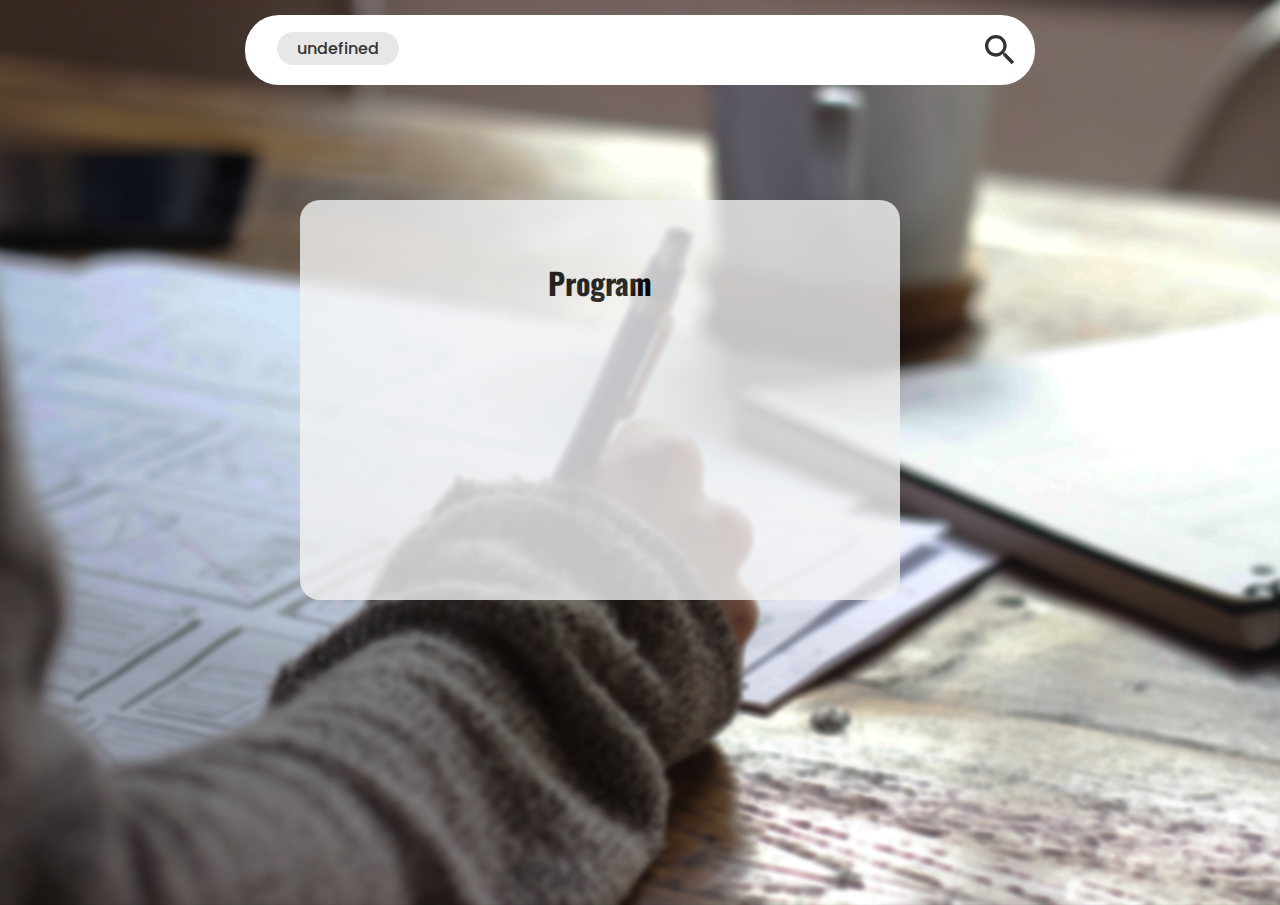
==== program.html @ e019896c "Init new website" ====
<html>
  <head>
    <meta http-equiv="Content-Type" content="text/html; charset=UTF-8" />
    <meta name="viewport" content="width=device-width, initial-scale=1" />
    <meta http-equiv="X-UA-Compatible" content="IE=edge" />
    <meta name="author" content="colorlib.com">
    <link href="https://fonts.googleapis.com/css?family=Poppins:400,800" rel="stylesheet" />
    <link rel="stylesheet" href="https://www.w3schools.com/w3css/4/w3.css">
    <link rel="stylesheet" href="https://fonts.googleapis.com/css?family=Oswald">
    <link rel="stylesheet" href="https://fonts.googleapis.com/css?family=Open Sans">
    <link rel="stylesheet" href="https://cdnjs.cloudflare.com/ajax/libs/font-awesome/4.7.0/css/font-awesome.min.css">
    <link href="css/main.css" rel="stylesheet" />
    <link href="css/program.css" rel="stylesheet" />
  </head>

  <body>
    <div class="s004">
      <form>
          <div class="inner-form">
            <div class="input-field">
              <input class="form-control" id="choices-text-preset-values" type="text"/>
              <button class="btn-search" type="button" id="search_button">
                <svg xmlns="http://www.w3.org/2000/svg" width="24" height="24" viewBox="0 0 24 24">
                  <path d="M15.5 14h-.79l-.28-.27C15.41 12.59 16 11.11 16 9.5 16 5.91 13.09 3 9.5 3S3 5.91 3 9.5 5.91 16 9.5 16c1.61 0 3.09-.59 4.23-1.57l.27.28v.79l5 4.99L20.49 19l-4.99-5zm-6 0C7.01 14 5 11.99 5 9.5S7.01 5 9.5 5 14 7.01 14 9.5 11.99 14 9.5 14z"></path>
                </svg>
              </button>
            </div>

            <div style="float:left">
              <div class="container-left special-card">
                <div class="content" style="text-align: -webkit-center;">
                    <h1>Program</h1>
                    <p class="card-text text-center" id="result"></p>
                </div>
              </div>
            </div>

          </div>
      </form>
    </div>

    <script src="https://ajax.googleapis.com/ajax/libs/jquery/3.5.1/jquery.min.js"></script>
    <script src="js/extention/choices.js"></script>
    <script src="js/program.js"></script>
    <script>
      var textPresetVal = new Choices('#choices-text-preset-values');
    </script>
  </body>
</html>
---- css/main.css ----
html {
  line-height: 1.15;
  /* 1 */
  -ms-text-size-adjust: 100%;
  /* 2 */
  -webkit-text-size-adjust: 100%;
  /* 2 */
}

/* Sections
   ========================================================================== */
/**
 * Remove the margin in all browsers (opinionated).
 */
body {
  margin: 0;
}

/**
 * Add the correct display in IE 9-.
 */
article,
aside,
footer,
header,
nav,
section {
  display: block;
}

/**
 * Correct the font size and margin on `h1` elements within `section` and
 * `article` contexts in Chrome, Firefox, and Safari.
 */
h1 {
  font-size: 2em;
  margin: 0.67em 0;
}

/* Grouping content
   ========================================================================== */
/**
 * Add the correct display in IE 9-.
 * 1. Add the correct display in IE.
 */
figcaption,
figure,
main {
  /* 1 */
  display: block;
}

/**
 * Add the correct margin in IE 8.
 */
figure {
  margin: 1em 40px;
}

/**
 * 1. Add the correct box sizing in Firefox.
 * 2. Show the overflow in Edge and IE.
 */
hr {
  box-sizing: content-box;
  /* 1 */
  height: 0;
  /* 1 */
  overflow: visible;
  /* 2 */
}

/**
 * 1. Correct the inheritance and scaling of font size in all browsers.
 * 2. Correct the odd `em` font sizing in all browsers.
 */
pre {
  font-family: monospace, monospace;
  /* 1 */
  font-size: 1em;
  /* 2 */
}

/* Text-level semantics
   ========================================================================== */
/**
 * 1. Remove the gray background on active links in IE 10.
 * 2. Remove gaps in links underline in iOS 8+ and Safari 8+.
 */
a {
  background-color: transparent;
  /* 1 */
  -webkit-text-decoration-skip: objects;
  /* 2 */
}

/**
 * 1. Remove the bottom border in Chrome 57- and Firefox 39-.
 * 2. Add the correct text decoration in Chrome, Edge, IE, Opera, and Safari.
 */
abbr[title] {
  border-bottom: none;
  /* 1 */
  text-decoration: underline;
  /* 2 */
  text-decoration: underline dotted;
  /* 2 */
}

/**
 * Prevent the duplicate application of `bolder` by the next rule in Safari 6.
 */
b,
strong {
  font-weight: inherit;
}

/**
 * Add the correct font weight in Chrome, Edge, and Safari.
 */
b,
strong {
  font-weight: bolder;
}

/**
 * 1. Correct the inheritance and scaling of font size in all browsers.
 * 2. Correct the odd `em` font sizing in all browsers.
 */
code,
kbd,
samp {
  font-family: monospace, monospace;
  /* 1 */
  font-size: 1em;
  /* 2 */
}

/**
 * Add the correct font style in Android 4.3-.
 */
dfn {
  font-style: italic;
}

/**
 * Add the correct background and color in IE 9-.
 */
mark {
  background-color: #ff0;
  color: #000;
}

/**
 * Add the correct font size in all browsers.
 */
small {
  font-size: 80%;
}

/**
 * Prevent `sub` and `sup` elements from affecting the line height in
 * all browsers.
 */
sub,
sup {
  font-size: 75%;
  line-height: 0;
  position: relative;
  vertical-align: baseline;
}

sub {
  bottom: -0.25em;
}

sup {
  top: -0.5em;
}

/* Embedded content
   ========================================================================== */
/**
 * Add the correct display in IE 9-.
 */
audio,
video {
  display: inline-block;
}

/**
 * Add the correct display in iOS 4-7.
 */
audio:not([controls]) {
  display: none;
  height: 0;
}

/**
 * Remove the border on images inside links in IE 10-.
 */
img {
  border-style: none;
}

/**
 * Hide the overflow in IE.
 */
svg:not(:root) {
  overflow: hidden;
}

/* Forms
   ========================================================================== */
/**
 * 1. Change the font styles in all browsers (opinionated).
 * 2. Remove the margin in Firefox and Safari.
 */
button,
input,
optgroup,
select,
textarea {
  font-family: sans-serif;
  /* 1 */
  font-size: 100%;
  /* 1 */
  line-height: 1.15;
  /* 1 */
  margin: 0;
  /* 2 */
}

/**
 * Show the overflow in IE.
 * 1. Show the overflow in Edge.
 */
button,
input {
  /* 1 */
  overflow: visible;
}

/**
 * Remove the inheritance of text transform in Edge, Firefox, and IE.
 * 1. Remove the inheritance of text transform in Firefox.
 */
button,
select {
  /* 1 */
  text-transform: none;
}

/**
 * 1. Prevent a WebKit bug where (2) destroys native `audio` and `video`
 *    controls in Android 4.
 * 2. Correct the inability to style clickable types in iOS and Safari.
 */
button,
html [type="button"],
[type="reset"],
[type="submit"] {
  -webkit-appearance: button;
  /* 2 */
}

/**
 * Remove the inner border and padding in Firefox.
 */
button::-moz-focus-inner,
[type="button"]::-moz-focus-inner,
[type="reset"]::-moz-focus-inner,
[type="submit"]::-moz-focus-inner {
  border-style: none;
  padding: 0;
}

/**
 * Restore the focus styles unset by the previous rule.
 */
button:-moz-focusring,
[type="button"]:-moz-focusring,
[type="reset"]:-moz-focusring,
[type="submit"]:-moz-focusring {
  outline: 1px dotted ButtonText;
}

/**
 * Correct the padding in Firefox.
 */
fieldset {
  padding: 0.35em 0.75em 0.625em;
}

/**
 * 1. Correct the text wrapping in Edge and IE.
 * 2. Correct the color inheritance from `fieldset` elements in IE.
 * 3. Remove the padding so developers are not caught out when they zero out
 *    `fieldset` elements in all browsers.
 */
legend {
  box-sizing: border-box;
  /* 1 */
  color: inherit;
  /* 2 */
  display: table;
  /* 1 */
  max-width: 100%;
  /* 1 */
  padding: 0;
  /* 3 */
  white-space: normal;
  /* 1 */
}

/**
 * 1. Add the correct display in IE 9-.
 * 2. Add the correct vertical alignment in Chrome, Firefox, and Opera.
 */
progress {
  display: inline-block;
  /* 1 */
  vertical-align: baseline;
  /* 2 */
}

/**
 * Remove the default vertical scrollbar in IE.
 */
textarea {
  overflow: auto;
}

/**
 * 1. Add the correct box sizing in IE 10-.
 * 2. Remove the padding in IE 10-.
 */
[type="checkbox"],
[type="radio"] {
  box-sizing: border-box;
  /* 1 */
  padding: 0;
  /* 2 */
}

/**
 * Correct the cursor style of increment and decrement buttons in Chrome.
 */
[type="number"]::-webkit-inner-spin-button,
[type="number"]::-webkit-outer-spin-button {
  height: auto;
}

/**
 * 1. Correct the odd appearance in Chrome and Safari.
 * 2. Correct the outline style in Safari.
 */
[type="search"] {
  -webkit-appearance: textfield;
  /* 1 */
  outline-offset: -2px;
  /* 2 */
}

/**
 * Remove the inner padding and cancel buttons in Chrome and Safari on macOS.
 */
[type="search"]::-webkit-search-cancel-button,
[type="search"]::-webkit-search-decoration {
  -webkit-appearance: none;
}

/**
 * 1. Correct the inability to style clickable types in iOS and Safari.
 * 2. Change font properties to `inherit` in Safari.
 */
::-webkit-file-upload-button {
  -webkit-appearance: button;
  /* 1 */
  font: inherit;
  /* 2 */
}

/* Interactive
   ========================================================================== */
/*
 * Add the correct display in IE 9-.
 * 1. Add the correct display in Edge, IE, and Firefox.
 */
details,
menu {
  display: block;
}

/*
 * Add the correct display in all browsers.
 */
summary {
  display: list-item;
}

/* Scripting
   ========================================================================== */
/**
 * Add the correct display in IE 9-.
 */
canvas {
  display: inline-block;
}

/**
 * Add the correct display in IE.
 */
template {
  display: none;
}

/* Hidden
   ========================================================================== */
/**
 * Add the correct display in IE 10-.
 */
[hidden] {
  display: none;
}

html {
  height: 100%;
}

fieldset {
  margin: 0;
  padding: 0;
  -webkit-margin-start: 0;
  -webkit-margin-end: 0;
  -webkit-padding-before: 0;
  -webkit-padding-start: 0;
  -webkit-padding-end: 0;
  -webkit-padding-after: 0;
  border: 0;
}

legend {
  margin: 0;
  padding: 0;
  display: block;
  -webkit-padding-start: 0;
  -webkit-padding-end: 0;
}

/*===============================
=            Choices            =
===============================*/
.choices {
  position: relative;
  margin-bottom: 24px;
  font-size: 16px;
}

.choices:focus {
  outline: none;
}

.choices:last-child {
  margin-bottom: 0;
}

.choices.is-disabled .choices__inner, .choices.is-disabled .choices__input {
  background-color: #EAEAEA;
  cursor: not-allowed;
  -webkit-user-select: none;
     -moz-user-select: none;
      -ms-user-select: none;
          user-select: none;
}

.choices.is-disabled .choices__item {
  cursor: not-allowed;
}

.choices[data-type*="select-one"] {
  cursor: pointer;
}

.choices[data-type*="select-one"] .choices__inner {
  padding-bottom: 7.5px;
}

.choices[data-type*="select-one"] .choices__input {
  display: block;
  width: 100%;
  padding: 10px;
  border-bottom: 1px solid #DDDDDD;
  background-color: #FFFFFF;
  margin: 0;
}

.choices[data-type*="select-one"] .choices__button {
  background-image: url("../../icons/cross-inverse.svg");
  padding: 0;
  background-size: 8px;
  height: 100%;
  position: absolute;
  top: 50%;
  right: 0;
  margin-top: -10px;
  margin-right: 25px;
  height: 20px;
  width: 20px;
  border-radius: 10em;
  opacity: .5;
}

.choices[data-type*="select-one"] .choices__button:hover, .choices[data-type*="select-one"] .choices__button:focus {
  opacity: 1;
}

.choices[data-type*="select-one"] .choices__button:focus {
  box-shadow: 0px 0px 0px 2px #00BCD4;
}

.choices[data-type*="select-one"]:after {
  content: "";
  height: 0;
  width: 0;
  border-style: solid;
  border-color: #333333 transparent transparent transparent;
  border-width: 5px;
  position: absolute;
  right: 11.5px;
  top: 50%;
  margin-top: -2.5px;
  pointer-events: none;
}

.choices[data-type*="select-one"].is-open:after {
  border-color: transparent transparent #333333 transparent;
  margin-top: -7.5px;
}

.choices[data-type*="select-one"][dir="rtl"]:after {
  left: 11.5px;
  right: auto;
}

.choices[data-type*="select-one"][dir="rtl"] .choices__button {
  right: auto;
  left: 0;
  margin-left: 25px;
  margin-right: 0;
}

.choices[data-type*="select-multiple"] .choices__inner, .choices[data-type*="text"] .choices__inner {
  cursor: text;
}

.choices[data-type*="select-multiple"] .choices__button, .choices[data-type*="text"] .choices__button {
  position: relative;
  display: inline-block;
  margin-top: 0;
  margin-right: -4px;
  margin-bottom: 0;
  margin-left: 8px;
  padding-left: 16px;
  border-left: 1px solid #008fa1;
  background-size: 8px;
  width: 8px;
  line-height: 1;
  opacity: .75;
}

.choices[data-type*="select-multiple"] .choices__button:hover, .choices[data-type*="select-multiple"] .choices__button:focus, .choices[data-type*="text"] .choices__button:hover, .choices[data-type*="text"] .choices__button:focus {
  opacity: 1;
}

.choices__inner {
  display: inline-block;
  vertical-align: top;
  width: 100%;
  background-color: #f9f9f9;
  padding: 7.5px 7.5px 3.75px;
  border: 1px solid #DDDDDD;
  border-radius: 2.5px;
  font-size: 14px;
  min-height: 44px;
  overflow: hidden;
}

.is-focused .choices__inner, .is-open .choices__inner {
  border-color: #b7b7b7;
}

.is-open .choices__inner {
  border-radius: 2.5px 2.5px 0 0;
}

.is-flipped.is-open .choices__inner {
  border-radius: 0 0 2.5px 2.5px;
}

.choices__list {
  margin: 0;
  padding-left: 0;
  list-style: none;
}

.choices__list--single {
  display: inline-block;
  padding: 4px 16px 4px 4px;
  width: 100%;
}

[dir="rtl"] .choices__list--single {
  padding-right: 4px;
  padding-left: 16px;
}

.choices__list--single .choices__item {
  width: 100%;
}

.choices__list--multiple {
  display: inline;
}

.choices__list--multiple .choices__item {
  display: inline-block;
  vertical-align: middle;
  border-radius: 20px;
  padding: 4px 10px;
  font-size: 12px;
  font-weight: 500;
  margin-right: 3.75px;
  margin-bottom: 3.75px;
  background-color: #00BCD4;
  border: 1px solid #00a5bb;
  color: #FFFFFF;
  word-break: break-all;
}

.choices__list--multiple .choices__item[data-deletable] {
  padding-right: 5px;
}

[dir="rtl"] .choices__list--multiple .choices__item {
  margin-right: 0;
  margin-left: 3.75px;
}

.choices__list--multiple .choices__item.is-highlighted {
  background-color: #00a5bb;
  border: 1px solid #008fa1;
}

.is-disabled .choices__list--multiple .choices__item {
  background-color: #aaaaaa;
  border: 1px solid #919191;
}

.choices__list--dropdown {
  display: none;
  z-index: 1;
  position: absolute;
  width: 100%;
  background-color: #FFFFFF;
  border: 1px solid #DDDDDD;
  top: 100%;
  margin-top: -1px;
  border-bottom-left-radius: 2.5px;
  border-bottom-right-radius: 2.5px;
  overflow: hidden;
  word-break: break-all;
}

.choices__list--dropdown.is-active {
  display: block;
}

.is-open .choices__list--dropdown {
  border-color: #b7b7b7;
}

.is-flipped .choices__list--dropdown {
  top: auto;
  bottom: 100%;
  margin-top: 0;
  margin-bottom: -1px;
  border-radius: .25rem .25rem 0 0;
}

.choices__list--dropdown .choices__list {
  position: relative;
  max-height: 300px;
  overflow: auto;
  -webkit-overflow-scrolling: touch;
  will-change: scroll-position;
}

.choices__list--dropdown .choices__item {
  position: relative;
  padding: 10px;
  font-size: 14px;
}

[dir="rtl"] .choices__list--dropdown .choices__item {
  text-align: right;
}

@media (min-width: 640px) {
  .choices__list--dropdown .choices__item--selectable {
    padding-right: 100px;
  }
  .choices__list--dropdown .choices__item--selectable:after {
    content: attr(data-select-text);
    font-size: 12px;
    opacity: 0;
    position: absolute;
    right: 10px;
    top: 50%;
    transform: translateY(-50%);
  }
  [dir="rtl"] .choices__list--dropdown .choices__item--selectable {
    text-align: right;
    padding-left: 100px;
    padding-right: 10px;
  }
  [dir="rtl"] .choices__list--dropdown .choices__item--selectable:after {
    right: auto;
    left: 10px;
  }
}

.choices__list--dropdown .choices__item--selectable.is-highlighted {
  background-color: #f2f2f2;
}

.choices__list--dropdown .choices__item--selectable.is-highlighted:after {
  opacity: .5;
}

.choices__item {
  cursor: default;
}

.choices__item--selectable {
  cursor: pointer;
}

.choices__item--disabled {
  cursor: not-allowed;
  -webkit-user-select: none;
     -moz-user-select: none;
      -ms-user-select: none;
          user-select: none;
  opacity: .5;
}

.choices__heading {
  font-weight: 600;
  font-size: 12px;
  padding: 10px;
  border-bottom: 1px solid #f7f7f7;
  color: gray;
}

.choices__button {
  text-indent: -9999px;
  -webkit-appearance: none;
  -moz-appearance: none;
       appearance: none;
  border: 0;
  background-color: transparent;
  background-repeat: no-repeat;
  background-position: center;
  cursor: pointer;
}

.choices__button:focus {
  outline: none;
}

.choices__input {
  display: inline-block;
  vertical-align: baseline;
  background-color: #f9f9f9;
  font-size: 14px;
  margin-bottom: 5px;
  border: 0;
  border-radius: 0;
  max-width: 100%;
  padding: 4px 0 4px 2px;
}

.choices__input:focus {
  outline: 0;
}

[dir="rtl"] .choices__input {
  padding-right: 2px;
  padding-left: 0;
}

.choices__placeholder {
  opacity: .5;
}

/*=====  End of Choices  ======*/
* {
  box-sizing: border-box;
}

.s004 {
  min-height: 100vh;
  display: -ms-flexbox;
  display: flex;
  -ms-flex-pack: center;
      justify-content: center;
  -ms-flex-align: center;
      align-items: center;
  font-family: 'Poppins', sans-serif;
  background: url("../images/background.jpg");
  background-size: cover;
  background-position: center center;
  padding: 15px;
}

.s004 form {
  width: 100%;
  max-width: 790px;
}

.s004 form legend {
  font-size: 36px;
  color: #fff;
  font-weight: 800;
  text-align: center;
  margin-bottom: 50px;
}

.s004 form .inner-form {
  width: 100%;
  margin-bottom: 17px;
}

.s004 form .inner-form .input-field {
  width: 100%;
  position: relative;
}

.s004 form .inner-form .input-field .choices {
  margin-bottom: 0;
}

.s004 form .inner-form .input-field .choices .choices__inner {
  min-height: 70px;
  width: 100%;
  background: transparent;
  border: 0;
  background: #fff;
  display: block;
  width: 100%;
  padding: 10px 70px 10px 32px;
  font-size: 18px;
  color: #666;
  border-radius: 34px;
  display: -ms-flexbox;
  display: flex;
  -ms-flex-wrap: wrap;
      flex-wrap: wrap;
  -ms-flex-align: center;
      align-items: center;
}

.s004 form .inner-form .input-field .choices .choices__inner .choices__list .choices__item {
  background: #e7e7e7;
  color: #333;
  line-height: 33px;
  border: 0;
  padding: 0 20px;
  font-size: 16px;
}

.s004 form .inner-form .input-field .choices .choices__inner .choices__list .choices__item .choices__button {
  border-left: 0;
  color: #b2b2b2;
  background-size: 14px auto;
  padding-left: 0;
  opacity: .3;
  transition: all .2s ease-out, color .2s ease-out;
}

.s004 form .inner-form .input-field .choices .choices__inner .choices__list .choices__item .choices__button:hover {
  opacity: 1;
}

.s004 form .inner-form .input-field .choices .choices__inner .choices__input {
  font-size: 16px;
  color: #333;
  background-color: transparent;
  margin-bottom: 0;
}

.s004 form .inner-form .input-field .choices .choices__list--dropdown {
  background: transparent;
  font-size: 16px;
  color: #fff;
  border: 0;
  padding: 0 32px;
}

.s004 form .inner-form .input-field .choices .choices__list--dropdown .choices__item {
  font-size: 13px;
  height: 25px;
  line-height: 1.3;
  padding: 0;
  padding-top: 5px;
  opacity: .7;
}

.s004 form .inner-form .input-field .btn-search {
  width: 70px;
  display: -ms-flexbox;
  display: flex;
  -ms-flex-align: center;
      align-items: center;
  position: absolute;
  right: 0;
  top: 0;
  height: 100%;
  background: transparent;
  border: 0;
  padding: 0;
  cursor: pointer;
  display: flex;
  -ms-flex-pack: center;
      justify-content: center;
  align-items: center;
}

.s004 form .inner-form .input-field .btn-search svg {
  fill: #333;
  width: 40px;
  height: 40px;
  transition: all .2s ease-out, color .2s ease-out;
}

.s004 form .inner-form .input-field .btn-search:hover, .s004 form .inner-form .input-field .btn-search:focus {
  outline: 0;
  box-shadow: none;
}

.s004 form .inner-form .input-field .btn-search:hover svg, .s004 form .inner-form .input-field .btn-search:focus svg {
  fill: #000;
}

.s004 form .suggestion-wrap {
  padding: 0 15px;
}

.s004 form .suggestion-wrap span {
  font-size: 14px;
  font-family: 'Helvetica', sans-serif;
  display: inline-block;
  padding: 0 15px;
  line-height: 32px;
  color: #fff;
  border-radius: 16px;
  margin-right: 10px;
  margin-bottom: 10px;
}
---- css/program.css ----
.s004 form .inner-form .input-field .choices {
    margin-bottom: 100%;
}

.special-card {
    background-color: rgba(245, 245, 245, 1);
    opacity: .8;
}


h1,h2,h3,h4,h5,h6 {font-family: "Oswald"}
body {font-family: "Open Sans"}

@import url('https://fonts.googleapis.com/css2?family=Merriweather:wght@300;900&display=swap');

body {
    background: #f2f2f2;
}

.container-left  {
    position: absolute;
    left: 0;
    top: 400;
    transform: translate(50%,-50%);
    z-index: 100;

    height: 400px;
    width: 600px;
    background: #f2f2f2;
    overflow:auto;
    border-radius: 20px;
    cursor: pointer;
    box-shadow: 0 0 0px 0px #d0d0d0;
}

.content {
    position: relative;
    text-align: center;
    color: black;
    padding: 40px;
    font-family: 'Merriweather', serif;
}

h1 {
    font-weight: 900;
}

h3 {
    font-weight: 300;
}
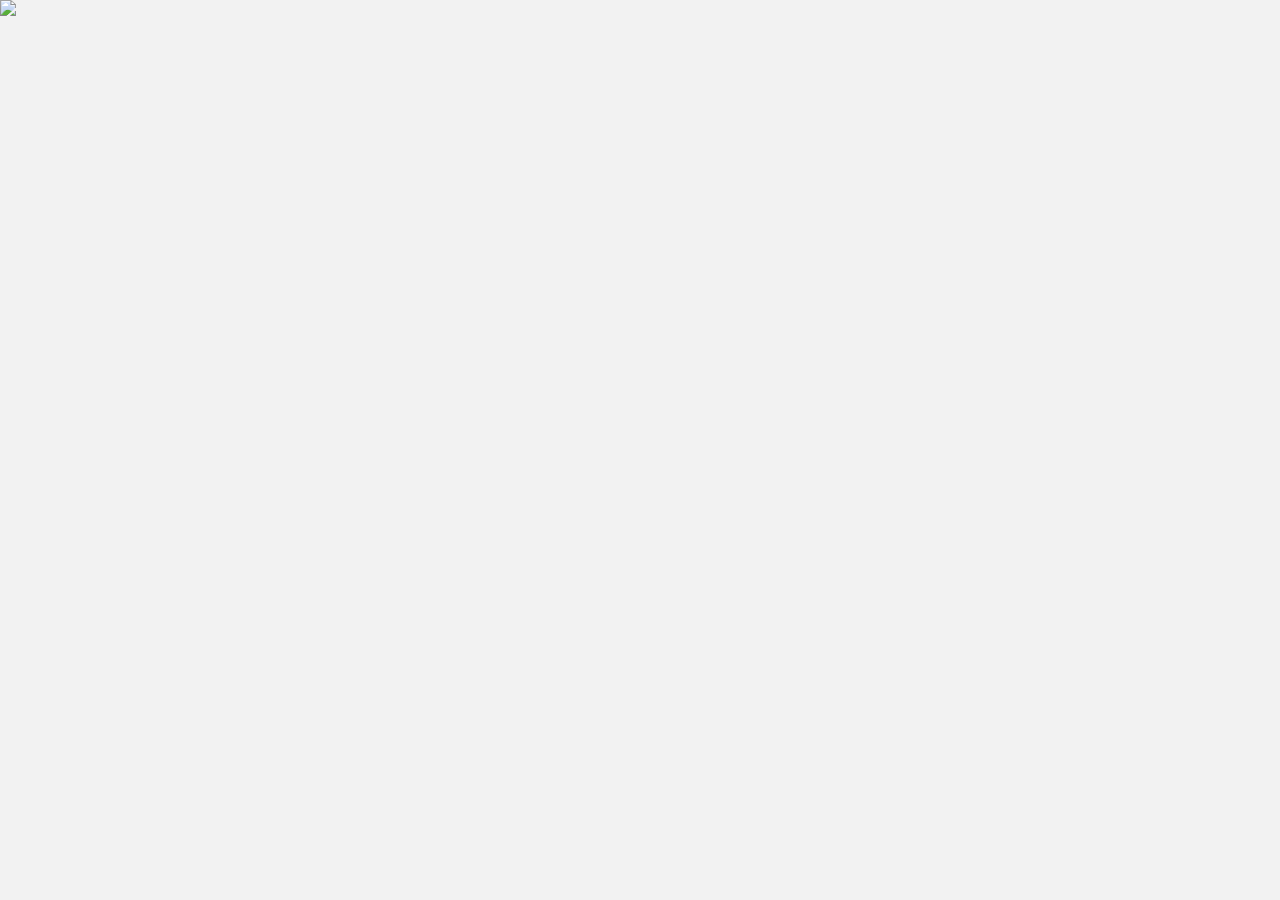
==== commit dff93781: "Change program page" ====
--- a/program.html
+++ b/program.html
@@ -14,36 +14,10 @@
   </head>
 
   <body>
-    <div class="s004">
-      <form>
-          <div class="inner-form">
-            <div class="input-field">
-              <input class="form-control" id="choices-text-preset-values" type="text"/>
-              <button class="btn-search" type="button" id="search_button">
-                <svg xmlns="http://www.w3.org/2000/svg" width="24" height="24" viewBox="0 0 24 24">
-                  <path d="M15.5 14h-.79l-.28-.27C15.41 12.59 16 11.11 16 9.5 16 5.91 13.09 3 9.5 3S3 5.91 3 9.5 5.91 16 9.5 16c1.61 0 3.09-.59 4.23-1.57l.27.28v.79l5 4.99L20.49 19l-4.99-5zm-6 0C7.01 14 5 11.99 5 9.5S7.01 5 9.5 5 14 7.01 14 9.5 11.99 14 9.5 14z"></path>
-                </svg>
-              </button>
-            </div>
-
-            <div style="float:left">
-              <div class="container-left special-card">
-                <div class="content" style="text-align: -webkit-center;">
-                    <h1>Program</h1>
-                    <p class="card-text text-center" id="result"></p>
-                </div>
-              </div>
-            </div>
-
-          </div>
-      </form>
+    <div>
+      <div id="program"></div>
     </div>
-
     <script src="https://ajax.googleapis.com/ajax/libs/jquery/3.5.1/jquery.min.js"></script>
-    <script src="js/extention/choices.js"></script>
     <script src="js/program.js"></script>
-    <script>
-      var textPresetVal = new Choices('#choices-text-preset-values');
-    </script>
   </body>
 </html>
--- a/css/program.css
+++ b/css/program.css
@@ -18,14 +18,13 @@
 }
 
 .container-left  {
-    position: absolute;
-    left: 0;
-    top: 400;
-    transform: translate(50%,-50%);
+    position: fixed;
+    left: 12%;
+    top: 23%;
     z-index: 100;
 
-    height: 400px;
-    width: 600px;
+    height: 69%;
+    width: 73%;
     background: #f2f2f2;
     overflow:auto;
     border-radius: 20px;
@@ -37,7 +36,7 @@
     position: relative;
     text-align: center;
     color: black;
-    padding: 40px;
+    padding: 1%;
     font-family: 'Merriweather', serif;
 }
 
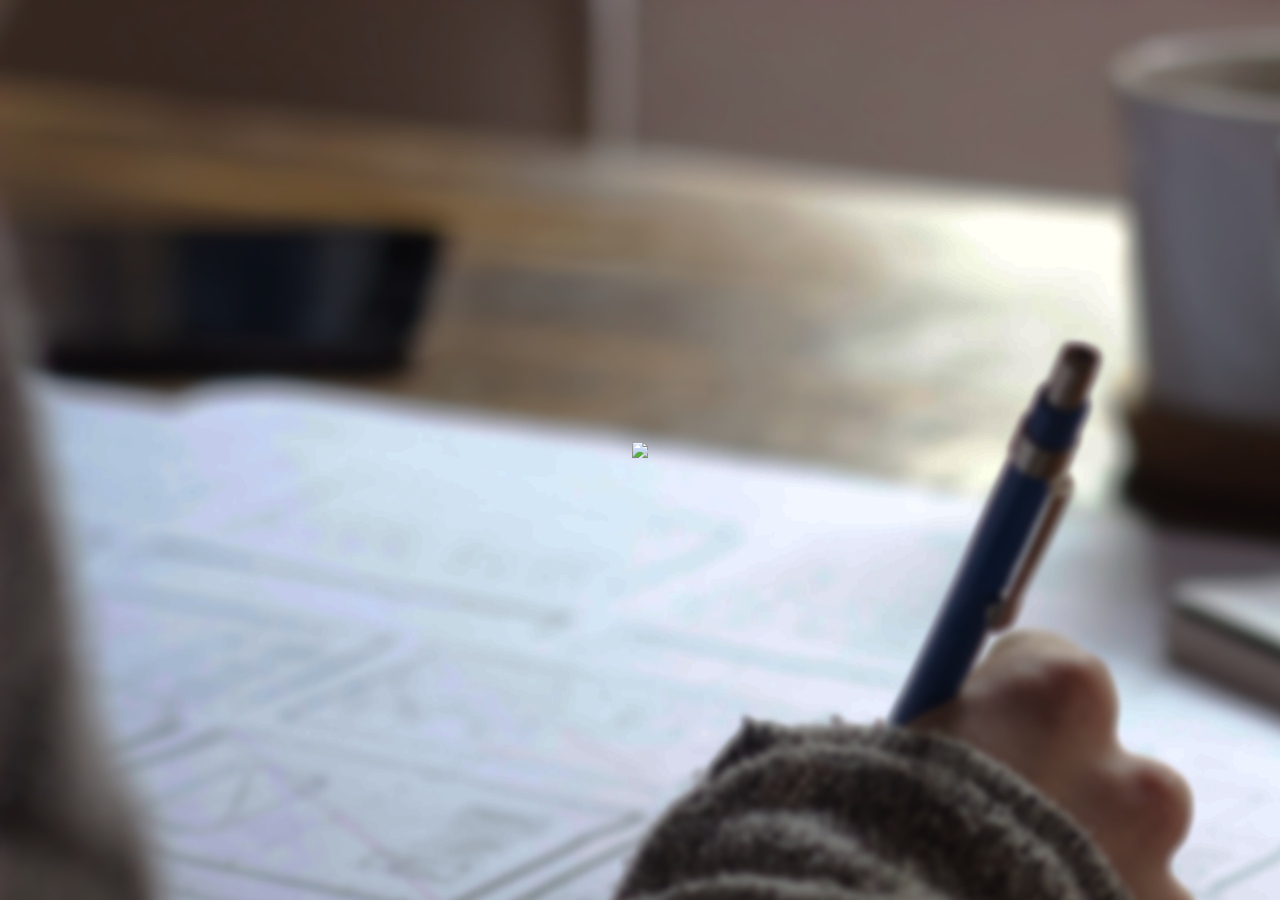
==== commit befd16e7: "Change design" ====
--- a/program.html
+++ b/program.html
@@ -10,7 +10,6 @@
     <link rel="stylesheet" href="https://fonts.googleapis.com/css?family=Open Sans">
     <link rel="stylesheet" href="https://cdnjs.cloudflare.com/ajax/libs/font-awesome/4.7.0/css/font-awesome.min.css">
     <link href="css/main.css" rel="stylesheet" />
-    <link href="css/program.css" rel="stylesheet" />
   </head>
 
   <body>
@@ -20,4 +19,4 @@
     <script src="https://ajax.googleapis.com/ajax/libs/jquery/3.5.1/jquery.min.js"></script>
     <script src="js/program.js"></script>
   </body>
-</html>
+</html>--- a/css/main.css
+++ b/css/main.css
@@ -1,970 +1,82 @@
+:root {
+  --rad: 0.7rem;
+  --dur: 0.3s;
+  --color-dark: #2f2f2f;
+  --color-light: #fff;
+  --color-brand: #57bd84;
+  --font-fam: 'Lato', sans-serif;
+  --height: 5rem;
+  --btn-width: 6rem;
+  --bez: cubic-bezier(0, 0, 0.43, 1.49);
+}
+body {
+  background: var(--color-dark);
+  display: flex;
+  align-items: center;
+  justify-content: center;
+  min-height: 100vh;
+}
 html {
-  line-height: 1.15;
-  /* 1 */
-  -ms-text-size-adjust: 100%;
-  /* 2 */
-  -webkit-text-size-adjust: 100%;
-  /* 2 */
+  box-sizing: border-box;
+  height: 100%;
+  font-size: 10px;
 }
-
-/* Sections
-   ========================================================================== */
-/**
- * Remove the margin in all browsers (opinionated).
- */
-body {
-  margin: 0;
+*, *::before, *::after {
+  box-sizing: inherit;
 }
-
-/**
- * Add the correct display in IE 9-.
- */
-article,
-aside,
-footer,
-header,
-nav,
-section {
+form {
+  position: relative;
+  width: 30rem;
+  background: var(--color-brand);
+  border-radius: var(--rad);
+}
+input, button {
+  height: var(--height);
+  font-family: var(--font-fam);
+  border: 0;
+  color: var(--color-dark);
+  font-size: 1.8rem;
+}
+input[type="search"] {
+  outline: 0;
+  width: 100%;
+  background: var(--color-light);
+  padding: 0 1.6rem;
+  border-radius: var(--rad);
+  appearance: none;
+  transition: all var(--dur) var(--bez);
+  transition-property: width, border-radius;
+  z-index: 1;
+  position: relative;
+}
+button {
+  display: none;
+  position: absolute;
+  top: 0;
+  right: 0;
+  width: var(--btn-width);
+  font-weight: bold;
+  background: var(--color-brand);
+  border-radius: 0 var(--rad) var(--rad) 0;
+}
+input:not(:placeholder-shown) {
+  border-radius: var(--rad) 0 0 var(--rad);
+  width: calc(100% - var(--btn-width));
+}
+input:not(:placeholder-shown) + button {
   display: block;
 }
-
-/**
- * Correct the font size and margin on `h1` elements within `section` and
- * `article` contexts in Chrome, Firefox, and Safari.
- */
-h1 {
-  font-size: 2em;
-  margin: 0.67em 0;
-}
-
-/* Grouping content
-   ========================================================================== */
-/**
- * Add the correct display in IE 9-.
- * 1. Add the correct display in IE.
- */
-figcaption,
-figure,
-main {
-  /* 1 */
-  display: block;
-}
-
-/**
- * Add the correct margin in IE 8.
- */
-figure {
-  margin: 1em 40px;
-}
-
-/**
- * 1. Add the correct box sizing in Firefox.
- * 2. Show the overflow in Edge and IE.
- */
-hr {
-  box-sizing: content-box;
-  /* 1 */
-  height: 0;
-  /* 1 */
-  overflow: visible;
-  /* 2 */
-}
-
-/**
- * 1. Correct the inheritance and scaling of font size in all browsers.
- * 2. Correct the odd `em` font sizing in all browsers.
- */
-pre {
-  font-family: monospace, monospace;
-  /* 1 */
-  font-size: 1em;
-  /* 2 */
-}
-
-/* Text-level semantics
-   ========================================================================== */
-/**
- * 1. Remove the gray background on active links in IE 10.
- * 2. Remove gaps in links underline in iOS 8+ and Safari 8+.
- */
-a {
-  background-color: transparent;
-  /* 1 */
-  -webkit-text-decoration-skip: objects;
-  /* 2 */
-}
-
-/**
- * 1. Remove the bottom border in Chrome 57- and Firefox 39-.
- * 2. Add the correct text decoration in Chrome, Edge, IE, Opera, and Safari.
- */
-abbr[title] {
-  border-bottom: none;
-  /* 1 */
-  text-decoration: underline;
-  /* 2 */
-  text-decoration: underline dotted;
-  /* 2 */
-}
-
-/**
- * Prevent the duplicate application of `bolder` by the next rule in Safari 6.
- */
-b,
-strong {
-  font-weight: inherit;
-}
-
-/**
- * Add the correct font weight in Chrome, Edge, and Safari.
- */
-b,
-strong {
-  font-weight: bolder;
-}
-
-/**
- * 1. Correct the inheritance and scaling of font size in all browsers.
- * 2. Correct the odd `em` font sizing in all browsers.
- */
-code,
-kbd,
-samp {
-  font-family: monospace, monospace;
-  /* 1 */
-  font-size: 1em;
-  /* 2 */
-}
-
-/**
- * Add the correct font style in Android 4.3-.
- */
-dfn {
-  font-style: italic;
-}
-
-/**
- * Add the correct background and color in IE 9-.
- */
-mark {
-  background-color: #ff0;
-  color: #000;
-}
-
-/**
- * Add the correct font size in all browsers.
- */
-small {
-  font-size: 80%;
-}
-
-/**
- * Prevent `sub` and `sup` elements from affecting the line height in
- * all browsers.
- */
-sub,
-sup {
-  font-size: 75%;
-  line-height: 0;
-  position: relative;
-  vertical-align: baseline;
-}
-
-sub {
-  bottom: -0.25em;
-}
-
-sup {
-  top: -0.5em;
-}
-
-/* Embedded content
-   ========================================================================== */
-/**
- * Add the correct display in IE 9-.
- */
-audio,
-video {
-  display: inline-block;
-}
-
-/**
- * Add the correct display in iOS 4-7.
- */
-audio:not([controls]) {
-  display: none;
-  height: 0;
-}
-
-/**
- * Remove the border on images inside links in IE 10-.
- */
-img {
-  border-style: none;
-}
-
-/**
- * Hide the overflow in IE.
- */
-svg:not(:root) {
+label {
+  position: absolute;
+  clip: rect(1px, 1px, 1px, 1px);
+  padding: 0;
+  border: 0;
+  height: 1px;
+  width: 1px;
   overflow: hidden;
 }
-
-/* Forms
-   ========================================================================== */
-/**
- * 1. Change the font styles in all browsers (opinionated).
- * 2. Remove the margin in Firefox and Safari.
- */
-button,
-input,
-optgroup,
-select,
-textarea {
-  font-family: sans-serif;
-  /* 1 */
-  font-size: 100%;
-  /* 1 */
-  line-height: 1.15;
-  /* 1 */
-  margin: 0;
-  /* 2 */
-}
-
-/**
- * Show the overflow in IE.
- * 1. Show the overflow in Edge.
- */
-button,
-input {
-  /* 1 */
-  overflow: visible;
-}
-
-/**
- * Remove the inheritance of text transform in Edge, Firefox, and IE.
- * 1. Remove the inheritance of text transform in Firefox.
- */
-button,
-select {
-  /* 1 */
-  text-transform: none;
-}
-
-/**
- * 1. Prevent a WebKit bug where (2) destroys native `audio` and `video`
- *    controls in Android 4.
- * 2. Correct the inability to style clickable types in iOS and Safari.
- */
-button,
-html [type="button"],
-[type="reset"],
-[type="submit"] {
-  -webkit-appearance: button;
-  /* 2 */
-}
-
-/**
- * Remove the inner border and padding in Firefox.
- */
-button::-moz-focus-inner,
-[type="button"]::-moz-focus-inner,
-[type="reset"]::-moz-focus-inner,
-[type="submit"]::-moz-focus-inner {
-  border-style: none;
-  padding: 0;
-}
-
-/**
- * Restore the focus styles unset by the previous rule.
- */
-button:-moz-focusring,
-[type="button"]:-moz-focusring,
-[type="reset"]:-moz-focusring,
-[type="submit"]:-moz-focusring {
-  outline: 1px dotted ButtonText;
-}
-
-/**
- * Correct the padding in Firefox.
- */
-fieldset {
-  padding: 0.35em 0.75em 0.625em;
-}
-
-/**
- * 1. Correct the text wrapping in Edge and IE.
- * 2. Correct the color inheritance from `fieldset` elements in IE.
- * 3. Remove the padding so developers are not caught out when they zero out
- *    `fieldset` elements in all browsers.
- */
-legend {
-  box-sizing: border-box;
-  /* 1 */
-  color: inherit;
-  /* 2 */
-  display: table;
-  /* 1 */
-  max-width: 100%;
-  /* 1 */
-  padding: 0;
-  /* 3 */
-  white-space: normal;
-  /* 1 */
-}
-
-/**
- * 1. Add the correct display in IE 9-.
- * 2. Add the correct vertical alignment in Chrome, Firefox, and Opera.
- */
-progress {
-  display: inline-block;
-  /* 1 */
-  vertical-align: baseline;
-  /* 2 */
-}
-
-/**
- * Remove the default vertical scrollbar in IE.
- */
-textarea {
-  overflow: auto;
-}
-
-/**
- * 1. Add the correct box sizing in IE 10-.
- * 2. Remove the padding in IE 10-.
- */
-[type="checkbox"],
-[type="radio"] {
-  box-sizing: border-box;
-  /* 1 */
-  padding: 0;
-  /* 2 */
-}
-
-/**
- * Correct the cursor style of increment and decrement buttons in Chrome.
- */
-[type="number"]::-webkit-inner-spin-button,
-[type="number"]::-webkit-outer-spin-button {
-  height: auto;
-}
-
-/**
- * 1. Correct the odd appearance in Chrome and Safari.
- * 2. Correct the outline style in Safari.
- */
-[type="search"] {
-  -webkit-appearance: textfield;
-  /* 1 */
-  outline-offset: -2px;
-  /* 2 */
-}
-
-/**
- * Remove the inner padding and cancel buttons in Chrome and Safari on macOS.
- */
-[type="search"]::-webkit-search-cancel-button,
-[type="search"]::-webkit-search-decoration {
-  -webkit-appearance: none;
-}
-
-/**
- * 1. Correct the inability to style clickable types in iOS and Safari.
- * 2. Change font properties to `inherit` in Safari.
- */
-::-webkit-file-upload-button {
-  -webkit-appearance: button;
-  /* 1 */
-  font: inherit;
-  /* 2 */
-}
-
-/* Interactive
-   ========================================================================== */
-/*
- * Add the correct display in IE 9-.
- * 1. Add the correct display in Edge, IE, and Firefox.
- */
-details,
-menu {
-  display: block;
-}
-
-/*
- * Add the correct display in all browsers.
- */
-summary {
-  display: list-item;
-}
-
-/* Scripting
-   ========================================================================== */
-/**
- * Add the correct display in IE 9-.
- */
-canvas {
-  display: inline-block;
-}
-
-/**
- * Add the correct display in IE.
- */
-template {
-  display: none;
-}
-
-/* Hidden
-   ========================================================================== */
-/**
- * Add the correct display in IE 10-.
- */
-[hidden] {
-  display: none;
-}
-
-html {
-  height: 100%;
-}
-
-fieldset {
-  margin: 0;
-  padding: 0;
-  -webkit-margin-start: 0;
-  -webkit-margin-end: 0;
-  -webkit-padding-before: 0;
-  -webkit-padding-start: 0;
-  -webkit-padding-end: 0;
-  -webkit-padding-after: 0;
-  border: 0;
-}
-
-legend {
-  margin: 0;
-  padding: 0;
-  display: block;
-  -webkit-padding-start: 0;
-  -webkit-padding-end: 0;
-}
-
-/*===============================
-=            Choices            =
-===============================*/
-.choices {
-  position: relative;
-  margin-bottom: 24px;
-  font-size: 16px;
-}
-
-.choices:focus {
-  outline: none;
-}
-
-.choices:last-child {
-  margin-bottom: 0;
-}
-
-.choices.is-disabled .choices__inner, .choices.is-disabled .choices__input {
-  background-color: #EAEAEA;
-  cursor: not-allowed;
-  -webkit-user-select: none;
-     -moz-user-select: none;
-      -ms-user-select: none;
-          user-select: none;
-}
-
-.choices.is-disabled .choices__item {
-  cursor: not-allowed;
-}
-
-.choices[data-type*="select-one"] {
-  cursor: pointer;
-}
-
-.choices[data-type*="select-one"] .choices__inner {
-  padding-bottom: 7.5px;
-}
-
-.choices[data-type*="select-one"] .choices__input {
-  display: block;
-  width: 100%;
-  padding: 10px;
-  border-bottom: 1px solid #DDDDDD;
-  background-color: #FFFFFF;
-  margin: 0;
-}
-
-.choices[data-type*="select-one"] .choices__button {
-  background-image: url("../../icons/cross-inverse.svg");
-  padding: 0;
-  background-size: 8px;
-  height: 100%;
-  position: absolute;
-  top: 50%;
-  right: 0;
-  margin-top: -10px;
-  margin-right: 25px;
-  height: 20px;
-  width: 20px;
-  border-radius: 10em;
-  opacity: .5;
-}
-
-.choices[data-type*="select-one"] .choices__button:hover, .choices[data-type*="select-one"] .choices__button:focus {
-  opacity: 1;
-}
-
-.choices[data-type*="select-one"] .choices__button:focus {
-  box-shadow: 0px 0px 0px 2px #00BCD4;
-}
-
-.choices[data-type*="select-one"]:after {
-  content: "";
-  height: 0;
-  width: 0;
-  border-style: solid;
-  border-color: #333333 transparent transparent transparent;
-  border-width: 5px;
-  position: absolute;
-  right: 11.5px;
-  top: 50%;
-  margin-top: -2.5px;
-  pointer-events: none;
-}
-
-.choices[data-type*="select-one"].is-open:after {
-  border-color: transparent transparent #333333 transparent;
-  margin-top: -7.5px;
-}
-
-.choices[data-type*="select-one"][dir="rtl"]:after {
-  left: 11.5px;
-  right: auto;
-}
-
-.choices[data-type*="select-one"][dir="rtl"] .choices__button {
-  right: auto;
-  left: 0;
-  margin-left: 25px;
-  margin-right: 0;
-}
-
-.choices[data-type*="select-multiple"] .choices__inner, .choices[data-type*="text"] .choices__inner {
-  cursor: text;
-}
-
-.choices[data-type*="select-multiple"] .choices__button, .choices[data-type*="text"] .choices__button {
-  position: relative;
-  display: inline-block;
-  margin-top: 0;
-  margin-right: -4px;
-  margin-bottom: 0;
-  margin-left: 8px;
-  padding-left: 16px;
-  border-left: 1px solid #008fa1;
-  background-size: 8px;
-  width: 8px;
-  line-height: 1;
-  opacity: .75;
-}
-
-.choices[data-type*="select-multiple"] .choices__button:hover, .choices[data-type*="select-multiple"] .choices__button:focus, .choices[data-type*="text"] .choices__button:hover, .choices[data-type*="text"] .choices__button:focus {
-  opacity: 1;
-}
-
-.choices__inner {
-  display: inline-block;
-  vertical-align: top;
-  width: 100%;
-  background-color: #f9f9f9;
-  padding: 7.5px 7.5px 3.75px;
-  border: 1px solid #DDDDDD;
-  border-radius: 2.5px;
-  font-size: 14px;
-  min-height: 44px;
-  overflow: hidden;
-}
-
-.is-focused .choices__inner, .is-open .choices__inner {
-  border-color: #b7b7b7;
-}
-
-.is-open .choices__inner {
-  border-radius: 2.5px 2.5px 0 0;
-}
-
-.is-flipped.is-open .choices__inner {
-  border-radius: 0 0 2.5px 2.5px;
-}
-
-.choices__list {
-  margin: 0;
-  padding-left: 0;
-  list-style: none;
-}
-
-.choices__list--single {
-  display: inline-block;
-  padding: 4px 16px 4px 4px;
-  width: 100%;
-}
-
-[dir="rtl"] .choices__list--single {
-  padding-right: 4px;
-  padding-left: 16px;
-}
-
-.choices__list--single .choices__item {
-  width: 100%;
-}
-
-.choices__list--multiple {
-  display: inline;
-}
-
-.choices__list--multiple .choices__item {
-  display: inline-block;
-  vertical-align: middle;
-  border-radius: 20px;
-  padding: 4px 10px;
-  font-size: 12px;
-  font-weight: 500;
-  margin-right: 3.75px;
-  margin-bottom: 3.75px;
-  background-color: #00BCD4;
-  border: 1px solid #00a5bb;
-  color: #FFFFFF;
-  word-break: break-all;
-}
-
-.choices__list--multiple .choices__item[data-deletable] {
-  padding-right: 5px;
-}
-
-[dir="rtl"] .choices__list--multiple .choices__item {
-  margin-right: 0;
-  margin-left: 3.75px;
-}
-
-.choices__list--multiple .choices__item.is-highlighted {
-  background-color: #00a5bb;
-  border: 1px solid #008fa1;
-}
-
-.is-disabled .choices__list--multiple .choices__item {
-  background-color: #aaaaaa;
-  border: 1px solid #919191;
-}
-
-.choices__list--dropdown {
-  display: none;
-  z-index: 1;
-  position: absolute;
-  width: 100%;
-  background-color: #FFFFFF;
-  border: 1px solid #DDDDDD;
-  top: 100%;
-  margin-top: -1px;
-  border-bottom-left-radius: 2.5px;
-  border-bottom-right-radius: 2.5px;
-  overflow: hidden;
-  word-break: break-all;
-}
-
-.choices__list--dropdown.is-active {
-  display: block;
-}
-
-.is-open .choices__list--dropdown {
-  border-color: #b7b7b7;
-}
-
-.is-flipped .choices__list--dropdown {
-  top: auto;
-  bottom: 100%;
-  margin-top: 0;
-  margin-bottom: -1px;
-  border-radius: .25rem .25rem 0 0;
-}
-
-.choices__list--dropdown .choices__list {
-  position: relative;
-  max-height: 300px;
-  overflow: auto;
-  -webkit-overflow-scrolling: touch;
-  will-change: scroll-position;
-}
-
-.choices__list--dropdown .choices__item {
-  position: relative;
-  padding: 10px;
-  font-size: 14px;
-}
-
-[dir="rtl"] .choices__list--dropdown .choices__item {
-  text-align: right;
-}
-
-@media (min-width: 640px) {
-  .choices__list--dropdown .choices__item--selectable {
-    padding-right: 100px;
-  }
-  .choices__list--dropdown .choices__item--selectable:after {
-    content: attr(data-select-text);
-    font-size: 12px;
-    opacity: 0;
-    position: absolute;
-    right: 10px;
-    top: 50%;
-    transform: translateY(-50%);
-  }
-  [dir="rtl"] .choices__list--dropdown .choices__item--selectable {
-    text-align: right;
-    padding-left: 100px;
-    padding-right: 10px;
-  }
-  [dir="rtl"] .choices__list--dropdown .choices__item--selectable:after {
-    right: auto;
-    left: 10px;
-  }
-}
-
-.choices__list--dropdown .choices__item--selectable.is-highlighted {
-  background-color: #f2f2f2;
-}
-
-.choices__list--dropdown .choices__item--selectable.is-highlighted:after {
-  opacity: .5;
-}
-
-.choices__item {
-  cursor: default;
-}
-
-.choices__item--selectable {
-  cursor: pointer;
-}
-
-.choices__item--disabled {
-  cursor: not-allowed;
-  -webkit-user-select: none;
-     -moz-user-select: none;
-      -ms-user-select: none;
-          user-select: none;
-  opacity: .5;
-}
-
-.choices__heading {
-  font-weight: 600;
-  font-size: 12px;
-  padding: 10px;
-  border-bottom: 1px solid #f7f7f7;
-  color: gray;
-}
-
-.choices__button {
-  text-indent: -9999px;
-  -webkit-appearance: none;
-  -moz-appearance: none;
-       appearance: none;
-  border: 0;
-  background-color: transparent;
+body {
+  background: #dddada;
+  background-image: url('../images/background_50.jpg');
   background-repeat: no-repeat;
-  background-position: center;
-  cursor: pointer;
-}
-
-.choices__button:focus {
-  outline: none;
-}
-
-.choices__input {
-  display: inline-block;
-  vertical-align: baseline;
-  background-color: #f9f9f9;
-  font-size: 14px;
-  margin-bottom: 5px;
-  border: 0;
-  border-radius: 0;
-  max-width: 100%;
-  padding: 4px 0 4px 2px;
-}
-
-.choices__input:focus {
-  outline: 0;
-}
-
-[dir="rtl"] .choices__input {
-  padding-right: 2px;
-  padding-left: 0;
-}
-
-.choices__placeholder {
-  opacity: .5;
-}
-
-/*=====  End of Choices  ======*/
-* {
-  box-sizing: border-box;
-}
-
-.s004 {
-  min-height: 100vh;
-  display: -ms-flexbox;
-  display: flex;
-  -ms-flex-pack: center;
-      justify-content: center;
-  -ms-flex-align: center;
-      align-items: center;
-  font-family: 'Poppins', sans-serif;
-  background: url("../images/background.jpg");
-  background-size: cover;
-  background-position: center center;
-  padding: 15px;
-}
-
-.s004 form {
-  width: 100%;
-  max-width: 790px;
-}
-
-.s004 form legend {
-  font-size: 36px;
-  color: #fff;
-  font-weight: 800;
-  text-align: center;
-  margin-bottom: 50px;
-}
-
-.s004 form .inner-form {
-  width: 100%;
-  margin-bottom: 17px;
-}
-
-.s004 form .inner-form .input-field {
-  width: 100%;
-  position: relative;
-}
-
-.s004 form .inner-form .input-field .choices {
-  margin-bottom: 0;
-}
-
-.s004 form .inner-form .input-field .choices .choices__inner {
-  min-height: 70px;
-  width: 100%;
-  background: transparent;
-  border: 0;
-  background: #fff;
-  display: block;
-  width: 100%;
-  padding: 10px 70px 10px 32px;
-  font-size: 18px;
-  color: #666;
-  border-radius: 34px;
-  display: -ms-flexbox;
-  display: flex;
-  -ms-flex-wrap: wrap;
-      flex-wrap: wrap;
-  -ms-flex-align: center;
-      align-items: center;
-}
-
-.s004 form .inner-form .input-field .choices .choices__inner .choices__list .choices__item {
-  background: #e7e7e7;
-  color: #333;
-  line-height: 33px;
-  border: 0;
-  padding: 0 20px;
-  font-size: 16px;
-}
-
-.s004 form .inner-form .input-field .choices .choices__inner .choices__list .choices__item .choices__button {
-  border-left: 0;
-  color: #b2b2b2;
-  background-size: 14px auto;
-  padding-left: 0;
-  opacity: .3;
-  transition: all .2s ease-out, color .2s ease-out;
-}
-
-.s004 form .inner-form .input-field .choices .choices__inner .choices__list .choices__item .choices__button:hover {
-  opacity: 1;
-}
-
-.s004 form .inner-form .input-field .choices .choices__inner .choices__input {
-  font-size: 16px;
-  color: #333;
-  background-color: transparent;
-  margin-bottom: 0;
-}
-
-.s004 form .inner-form .input-field .choices .choices__list--dropdown {
-  background: transparent;
-  font-size: 16px;
-  color: #fff;
-  border: 0;
-  padding: 0 32px;
-}
-
-.s004 form .inner-form .input-field .choices .choices__list--dropdown .choices__item {
-  font-size: 13px;
-  height: 25px;
-  line-height: 1.3;
-  padding: 0;
-  padding-top: 5px;
-  opacity: .7;
-}
-
-.s004 form .inner-form .input-field .btn-search {
-  width: 70px;
-  display: -ms-flexbox;
-  display: flex;
-  -ms-flex-align: center;
-      align-items: center;
-  position: absolute;
-  right: 0;
-  top: 0;
-  height: 100%;
-  background: transparent;
-  border: 0;
-  padding: 0;
-  cursor: pointer;
-  display: flex;
-  -ms-flex-pack: center;
-      justify-content: center;
-  align-items: center;
-}
-
-.s004 form .inner-form .input-field .btn-search svg {
-  fill: #333;
-  width: 40px;
-  height: 40px;
-  transition: all .2s ease-out, color .2s ease-out;
-}
-
-.s004 form .inner-form .input-field .btn-search:hover, .s004 form .inner-form .input-field .btn-search:focus {
-  outline: 0;
-  box-shadow: none;
-}
-
-.s004 form .inner-form .input-field .btn-search:hover svg, .s004 form .inner-form .input-field .btn-search:focus svg {
-  fill: #000;
-}
-
-.s004 form .suggestion-wrap {
-  padding: 0 15px;
-}
-
-.s004 form .suggestion-wrap span {
-  font-size: 14px;
-  font-family: 'Helvetica', sans-serif;
-  display: inline-block;
-  padding: 0 15px;
-  line-height: 32px;
-  color: #fff;
-  border-radius: 16px;
-  margin-right: 10px;
-  margin-bottom: 10px;
-}
+}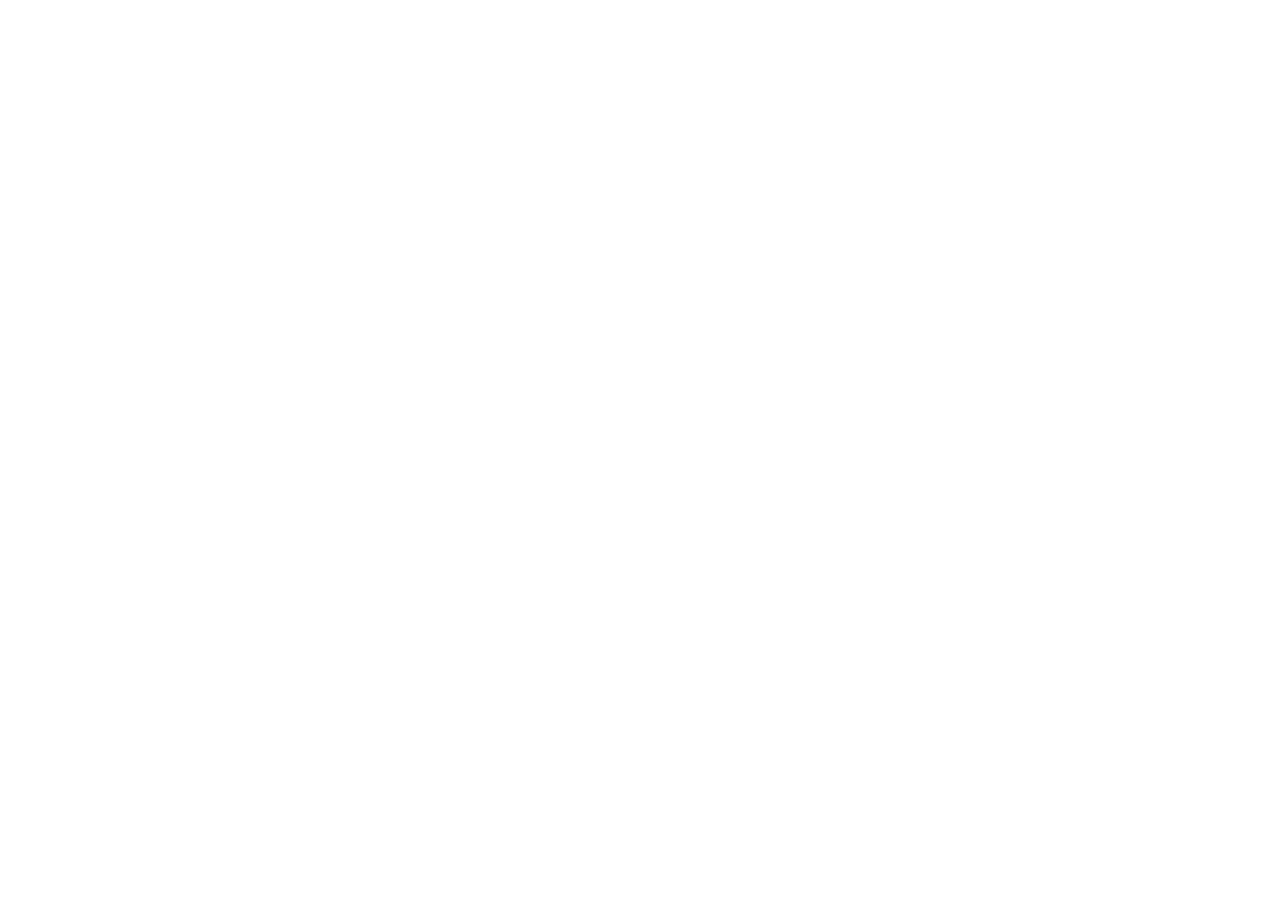
==== commit 48693750: "Remove http policy" ====
--- a/program.html
+++ b/program.html
@@ -3,7 +3,6 @@
     <meta http-equiv="Content-Type" content="text/html; charset=UTF-8" />
     <meta name="viewport" content="width=device-width, initial-scale=1" />
     <meta http-equiv="X-UA-Compatible" content="IE=edge" />
-    <meta name="author" content="colorlib.com">
     <link href="https://fonts.googleapis.com/css?family=Poppins:400,800" rel="stylesheet" />
     <link rel="stylesheet" href="https://www.w3schools.com/w3css/4/w3.css">
     <link rel="stylesheet" href="https://fonts.googleapis.com/css?family=Oswald">
